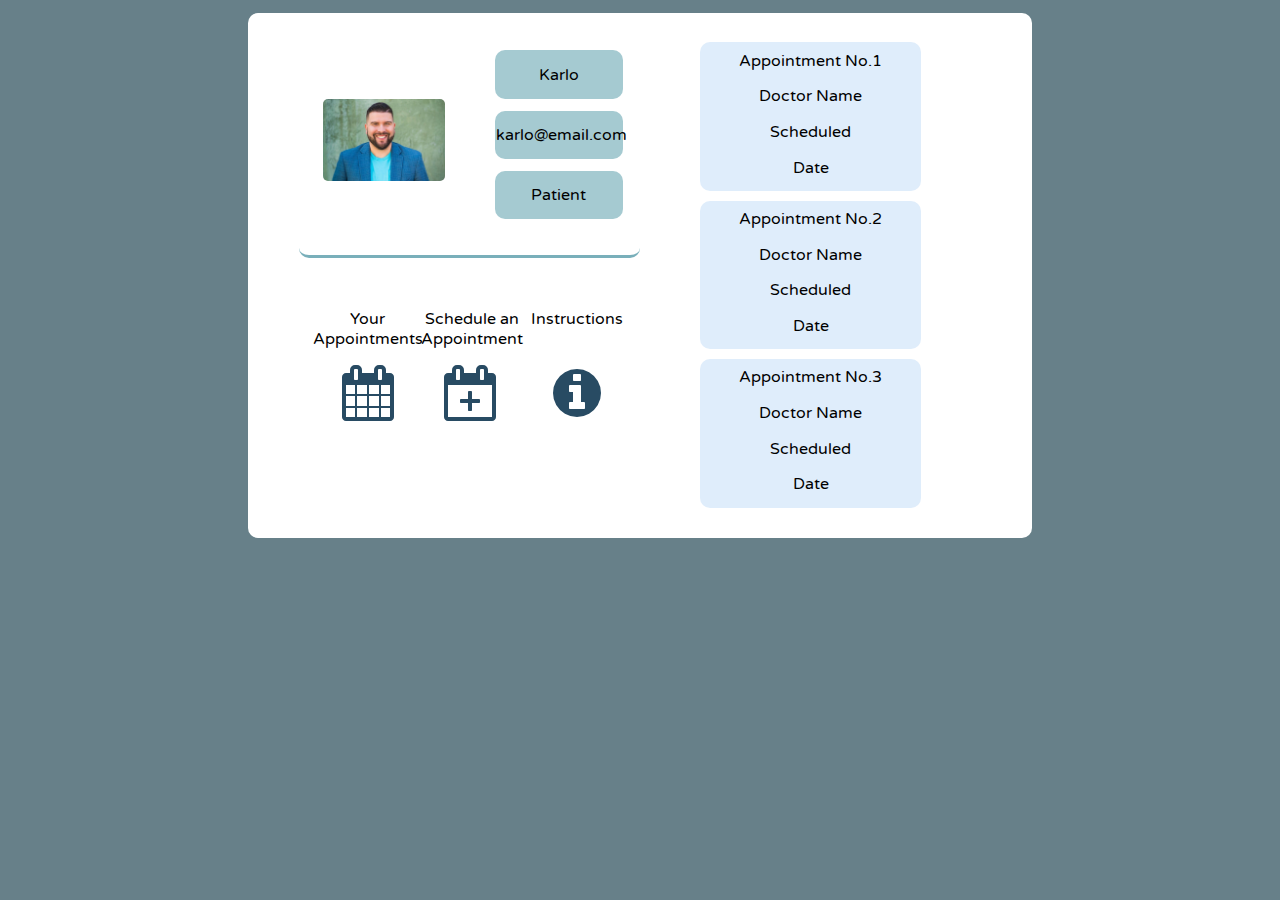
==== profile.html @ 56255654 "Add CSS and Template for profile section" ====
<!DOCTYPE html>
<html lang="en">
	<head>
		<meta charset="UTF-8" />
		<meta http-equiv="X-UA-Compatible" content="IE=edge" />
		<meta
			name="viewport"
			content="width=device-width, initial-scale=1.0"
		/>
		<link rel="stylesheet" type="text/css" href="style.css" />
		<link
			rel="stylesheet"
			href="https://cdnjs.cloudflare.com/ajax/libs/font-awesome/4.7.0/css/font-awesome.min.css"
		/>
		<title>Appointment App</title>
	</head>
	<body>
		<div class="grid-container">
			<div class="grid-items-user">
				<div class="grid-items-1">
					<img src="covik.jpeg" alt="" />
				</div>
				<div class="grid-items-1">
					<div class="grid-items-2">
						<div class="grid-items-3">
							<div class="grid-items-3-items">Karlo</div>
						</div>
					</div>
					<div class="grid-items-2">
						<div class="grid-items-3">
							<div class="grid-items-3-items">karlo@email.com</div>
						</div>
					</div>
					<div class="grid-items-2">
						<div class="grid-items-3">
							<div class="grid-items-3-items">Patient</div>
						</div>
					</div>
				</div>
			</div>
			<div class="grid-items-appointments">
				<div class="grid-items-appointments-appointment">
					<div class="appointment">Appointment No.1</div>
					<div class="appointment">Doctor Name</div>
					<div class="appointment">Scheduled</div>
					<div class="appointment">Date</div>
				</div>
				<div class="grid-items-appointments-appointment">
					<div class="appointment">Appointment No.2</div>
					<div class="appointment">Doctor Name</div>
					<div class="appointment">Scheduled</div>
					<div class="appointment">Date</div>
				</div>
				<div class="grid-items-appointments-appointment">
					<div class="appointment">Appointment No.3</div>
					<div class="appointment">Doctor Name</div>
					<div class="appointment">Scheduled</div>
					<div class="appointment">Date</div>
				</div>
			</div>
			<div class="grid-items-icons">
				<div class="grid-items-icons-item">
					<div>Your Appointments</div>
					<div>
						<a href="#">
							<i
								class="fa fa-calendar"
								aria-hidden="true"
								style="font-size: 56px"
							></i>
						</a>
					</div>
				</div>
				<div class="grid-items-icons-item">
					Schedule an Appointment
					<div>
						<a href="#">
							<i
								class="fa fa-calendar-plus-o"
								aria-hidden="true"
								style="font-size: 56px"
							></i>
						</a>
					</div>
				</div>
				<div class="grid-items-icons-item">
					Instructions
					<div>
						<a href="#">
							<i
								class="fa fa-info-circle"
								aria-hidden="true"
								style="font-size: 56px"
							></i>
						</a>
					</div>
				</div>
			</div>
		</div>
	</body>
</html>
---- style.css ----
@import url('https://fonts.googleapis.com/css2?family=Varela+Round&display=swap');

/* Body, we specify a font family and background color */
body {
	background-color: rgba(2, 43, 58, 0.6);
	font-family: 'Varela Round', sans-serif;
}

/* img will be positioned in the center of a div if its small or not the right resloution */
img {
	max-width:100%;
	max-height:100%;
	border-radius: 5px;
	margin-bottom: auto;
	margin-top: auto;
	object-fit: fill;
}

a {
	color: rgba(40, 75, 99, 1);
}

a:hover {
	opacity: 0.7;
}


/* Main Container */
.grid-container {
	background: #ffffff;
	width: 60%;
	height: 500px;
	margin: 1%;
	padding: 1%;
	display: grid;
	grid-template-columns: 45% 45%;
	grid-auto-rows: minmax(150px, auto);
	justify-content: center;
	text-align: center;
	margin-left: auto;
	margin-right: auto;
	border-radius: 10px;
}

.grid-items-appointments {
	display: grid;
	margin: 5%;
	background-color: transparent;
	height: 95%;
	border-radius: 10px;
	grid-column-start: 2;
	grid-column-end: -1;
	grid-row-start: 1;
	grid-row-end: 3;
}

.grid-items-appointments-appointment {
	display: grid;
	padding: 1%;
	height: 90%;
	width: 70%;
	margin-left: auto;
	margin-right: auto;
	border-radius: 10px;
	background-color: rgba(191, 219, 247, 0.5)
}

.appointment{
	display: grid;
	margin: 1%;
	background-color: transparent;
	height: 70%;
	width: 70%;
	margin-left: auto;
	margin-right: auto;
	margin-top: auto;
	margin-bottom: auto;
	border-radius: 10px;
}

/* Grid for user items */
.grid-items-user {
	display: grid;
	margin: 5% 5% 5% 0%;
	background-color: transparent;
	grid-template-columns: 40% 40%;
	border-bottom: 3px rgba(31, 122, 140, 0.6) solid;
	border-radius: 10px;
	justify-content: space-around;
	margin-right: auto;
	margin-left: auto;
}

.grid-items-icons {
	display: grid;
	background-color: transparent;
	margin-top: 10%;
	grid-template-columns: 30% 30% 30%;
	height: 85%;
	width: 95%;
	border-radius: 10px;
	justify-content: space-around;
	grid-column-start: 1;
	grid-column-end: 2;
	margin-right: auto;
	margin-left: auto;
}

.grid-items-icons-item {
	display: grid;
	grid-template-rows: 33% 67%;
	height: 80%;
	border-radius: 10px;
	justify-content: space-around;
}

/* Grid item 1, profile picture and user info */
.grid-items-1 {
	display: grid;
	margin: 5% 5% 5% 5%;
	background-color: transparent;
	height: 85%;
	border-radius: 10px;
}

/* Grid item 2 used for making 3 rows inside of another div */
.grid-items-2 {
	display: grid;
	margin: 1%;
	background-color: transparent;
	height: 80%;
	border-radius: 10px;
	background-color: rgba(31, 122, 140, 0.4)
}

/* Long grid item which spans from start to end */
.grid-items-3 {
	display: grid;
	margin: 1%;
	background-color: transparent;
	grid-column-start: 1;
	grid-column-end: -1;
	height: 80%;
	border-radius: 10px;
}

.grid-items-3-items {
	margin-left: auto;
	margin-right: auto;
	margin-top: auto;
	margin-bottom: auto;
	height: 33%;
}

/* .grid-navbar {
	display: grid;
	background-color: #353535;
	margin: 0%;
	padding: 0.3%;
	grid-template-columns: 50% 20%;
	grid-gap: 10px;
}

/* DROPDOWN MENU */
/* .dropbtn {
	color: #d9d9d9;
	background-color: #353535;
	width: 35px;
  height: 5px;
  margin: 6px 0;
} */

/* The container <div> - needed to position the dropdown content */
/* .dropdown {
	position: relative;
	background-color: #353535;
	display: inline-block;
	grid-column-start: 3;
	margin-left: auto;
	margin-right: auto;
} */

/* Dropdown Content (Hidden by Default) */
/* .dropdown-content {
	display: none;
	position: absolute;
	background-color: #353535;
	min-width: 160px;
	box-shadow: 0px 8px 16px 0px rgba(0, 0, 0, 0.2);
	z-index: 1;
	margin-right: 20%;
} */

/* Links inside the dropdown */
/* .dropdown-content a {
	color: black;
	padding: 12px 16px;
	border-radius: 10px;
	text-decoration: none;
	display: block;
} */

/* Change color of dropdown links on hover */
/* .dropdown-content a:hover {
	background-color: #353535;
} */

/* Show the dropdown menu on hover */
/* .dropdown:hover .dropdown-content {
	display: block;
	border-radius: 10px;
} */

/* Change the background color of the dropdown button when the dropdown content is shown */
/* .dropdown:hover .dropbtn {
	background-color: #353535;
	border-radius: 10px; 
}*/

/* .logo-content {
	grid-column-start: 1;
	margin-left: auto;
} */

/* .nav-menu {
	margin-right: 4%;
} */


/* .nav-logo {
	height: 100%;
	width: 5%;
} */
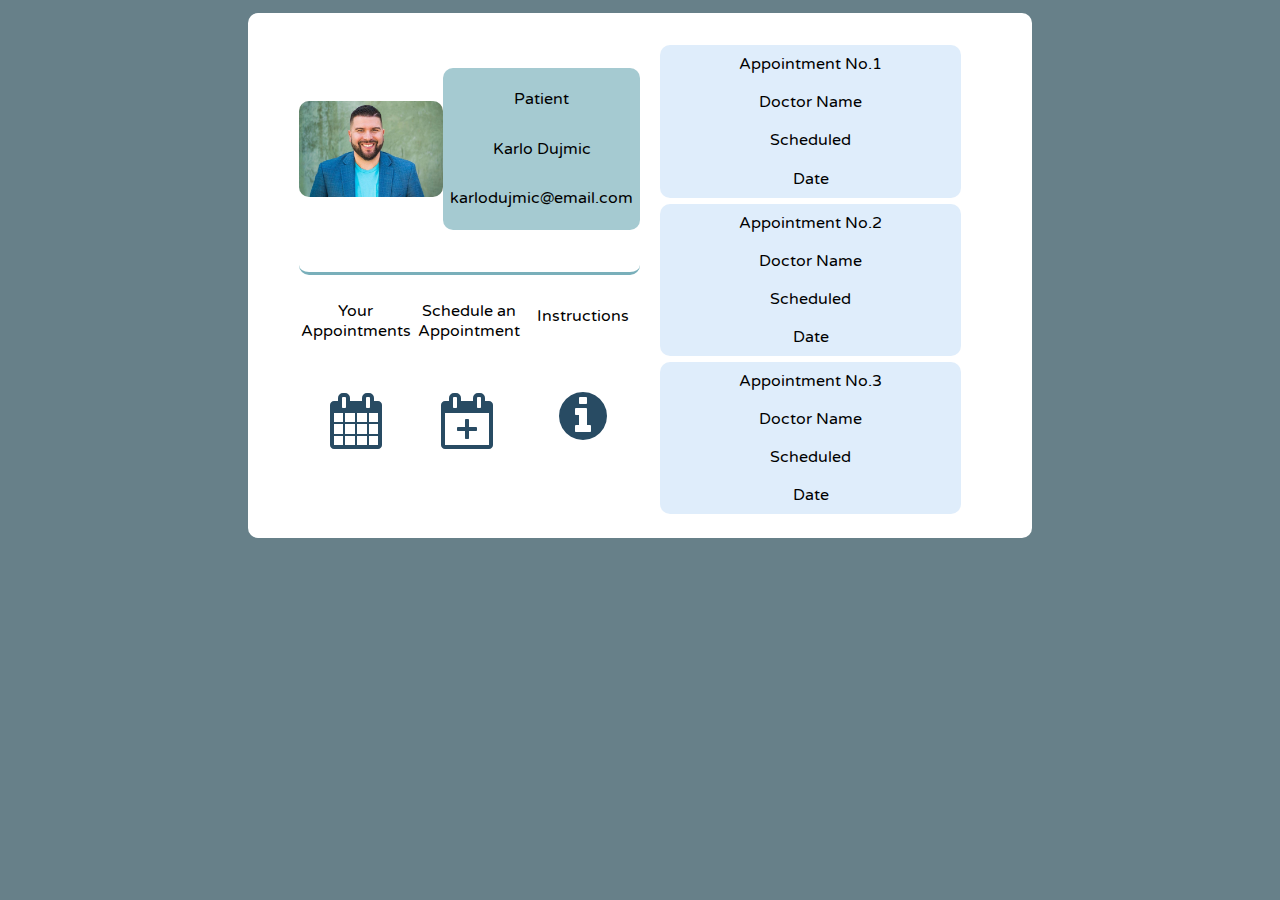
==== commit 50f6e840: "Adding new css file, grid+flexbox" ====
--- a/profile.html
+++ b/profile.html
@@ -10,56 +10,49 @@
 		<link rel="stylesheet" type="text/css" href="style.css" />
 		<link
 			rel="stylesheet"
+			type="text/css"
+			href="style-flex-grid.css"
+		/>
+		<link
+			rel="stylesheet"
 			href="https://cdnjs.cloudflare.com/ajax/libs/font-awesome/4.7.0/css/font-awesome.min.css"
 		/>
 		<title>Appointment App</title>
 	</head>
 	<body>
 		<div class="grid-container">
-			<div class="grid-items-user">
-				<div class="grid-items-1">
-					<img src="covik.jpeg" alt="" />
-				</div>
-				<div class="grid-items-1">
-					<div class="grid-items-2">
-						<div class="grid-items-3">
-							<div class="grid-items-3-items">Karlo</div>
-						</div>
+			<div class="user-grid">
+					<div class="user-info">
+						<img src="covik.jpeg" alt="" />
 					</div>
-					<div class="grid-items-2">
-						<div class="grid-items-3">
-							<div class="grid-items-3-items">karlo@email.com</div>
-						</div>
+					<div class="user-data">
+						<div>Patient</div>
+						<div>Karlo Dujmic</div>
+						<div>karlodujmic@email.com</div>
 					</div>
-					<div class="grid-items-2">
-						<div class="grid-items-3">
-							<div class="grid-items-3-items">Patient</div>
-						</div>
-					</div>
-				</div>
 			</div>
-			<div class="grid-items-appointments">
-				<div class="grid-items-appointments-appointment">
+			<div class="appointment-grid">
+				<div class="appointment-info">
 					<div class="appointment">Appointment No.1</div>
 					<div class="appointment">Doctor Name</div>
 					<div class="appointment">Scheduled</div>
 					<div class="appointment">Date</div>
 				</div>
-				<div class="grid-items-appointments-appointment">
+				<div class="appointment-info">
 					<div class="appointment">Appointment No.2</div>
 					<div class="appointment">Doctor Name</div>
 					<div class="appointment">Scheduled</div>
 					<div class="appointment">Date</div>
 				</div>
-				<div class="grid-items-appointments-appointment">
+				<div class="appointment-info">
 					<div class="appointment">Appointment No.3</div>
 					<div class="appointment">Doctor Name</div>
 					<div class="appointment">Scheduled</div>
 					<div class="appointment">Date</div>
 				</div>
 			</div>
-			<div class="grid-items-icons">
-				<div class="grid-items-icons-item">
+			<div class="icons-grid">
+				<div class="icon">
 					<div>Your Appointments</div>
 					<div>
 						<a href="#">
@@ -71,7 +64,7 @@
 						</a>
 					</div>
 				</div>
-				<div class="grid-items-icons-item">
+				<div class="icon">
 					Schedule an Appointment
 					<div>
 						<a href="#">
@@ -83,7 +76,7 @@
 						</a>
 					</div>
 				</div>
-				<div class="grid-items-icons-item">
+				<div class="icon">
 					Instructions
 					<div>
 						<a href="#">
--- a/style.css
+++ b/style.css
@@ -13,13 +13,15 @@
 	border-radius: 5px;
 	margin-bottom: auto;
 	margin-top: auto;
-	object-fit: fill;
-}
-
+	object-fit: contain;
+}
+
+/* Color for all links */
 a {
 	color: rgba(40, 75, 99, 1);
 }
 
+/* Hover effect for all links */
 a:hover {
 	opacity: 0.7;
 }
@@ -54,6 +56,7 @@
 	grid-row-end: 3;
 }
 
+/* Grid for a single appointment in all appointments section */
 .grid-items-appointments-appointment {
 	display: grid;
 	padding: 1%;
@@ -65,6 +68,7 @@
 	background-color: rgba(191, 219, 247, 0.5)
 }
 
+/* Grid for an element in a single appointment */
 .appointment{
 	display: grid;
 	margin: 1%;
@@ -91,6 +95,7 @@
 	margin-left: auto;
 }
 
+/* Grid for icons section */
 .grid-items-icons {
 	display: grid;
 	background-color: transparent;
@@ -106,6 +111,7 @@
 	margin-left: auto;
 }
 
+/* Grid for a single item in items section */
 .grid-items-icons-item {
 	display: grid;
 	grid-template-rows: 33% 67%;
--- a/style-flex-grid.css
+++ b/style-flex-grid.css
@@ -0,0 +1,119 @@
+@import url('https://fonts.googleapis.com/css2?family=Varela+Round&display=swap');
+
+/* Body, we specify a font family and background color */
+body {
+	background-color: rgba(2, 43, 58, 0.6);
+	font-family: 'Varela Round', sans-serif;
+}
+
+/* img will be positioned in the center of a div if its small or not the right resloution */
+img {
+	max-width: 100%;
+	max-height: 100%;
+	border-radius: 5px;
+	margin-bottom: auto;
+	margin-top: auto;
+	object-fit: contain;
+  border-radius: 10px;
+}
+
+/* Color for all links */
+a {
+	color: rgba(40, 75, 99, 1);
+}
+
+/* Hover effect for all links */
+a:hover {
+	opacity: 0.7;
+}
+
+/* Main Container */
+.grid-container {
+	background: #ffffff;
+	width: 60%;
+	height: 500px;
+	margin: 1%;
+	padding: 1%;
+	display: grid;
+	grid-template-columns: 45% 45%;
+	grid-auto-rows: minmax(150px, auto);
+	justify-content: center;
+	text-align: center;
+	margin-left: auto;
+	margin-right: auto;
+	border-radius: 10px;
+}
+
+.appointment-grid {
+	display: grid;
+	margin: 5%;
+	background-color: transparent;
+	height: 95%;
+	border-radius: 10px;
+	grid-column-start: 2;
+	grid-column-end: -1;
+	grid-row-start: 1;
+	grid-row-end: 3;
+}
+
+.appointment-info {
+	display: flex;
+	flex-direction: column;
+	justify-content: center;
+	align-items: center;
+	align-content: center;
+	margin: 1%;
+	background-color: rgba(191, 219, 247, 0.5);
+	border-radius: 10px;
+}
+
+.appointment {
+	display: flex;
+	justify-content: center;
+	align-items: center;
+}
+
+.user-grid {
+	display: flex;
+	flex-direction: row;
+	background-color: transparent;
+	border-bottom: 3px rgba(31, 122, 140, 0.6) solid;
+	border-radius: 10px;
+	justify-content: space-around;
+	align-items: center;
+}
+
+.user-info {
+	display: flex;
+	flex-direction: column;
+	justify-content: space-around;
+	width: 50%;
+}
+
+.user-data {
+	display: flex;
+	flex-direction: column;
+	justify-content: space-around;
+	align-items: center;
+	padding: 2%;
+	height: 60%;
+	background-color: rgba(31, 122, 140, 0.4);
+  border-radius: 10px;
+}
+
+.icons-grid {
+	display: flex;
+	background-color: transparent;
+	border-radius: 10px;
+	justify-content: space-around;
+}
+
+.icon {
+	display: flex;
+	width: 30%;
+	height: 80%;
+	flex-direction: column;
+	justify-content: space-around;
+	align-items: center;
+	align-content: center;
+}
